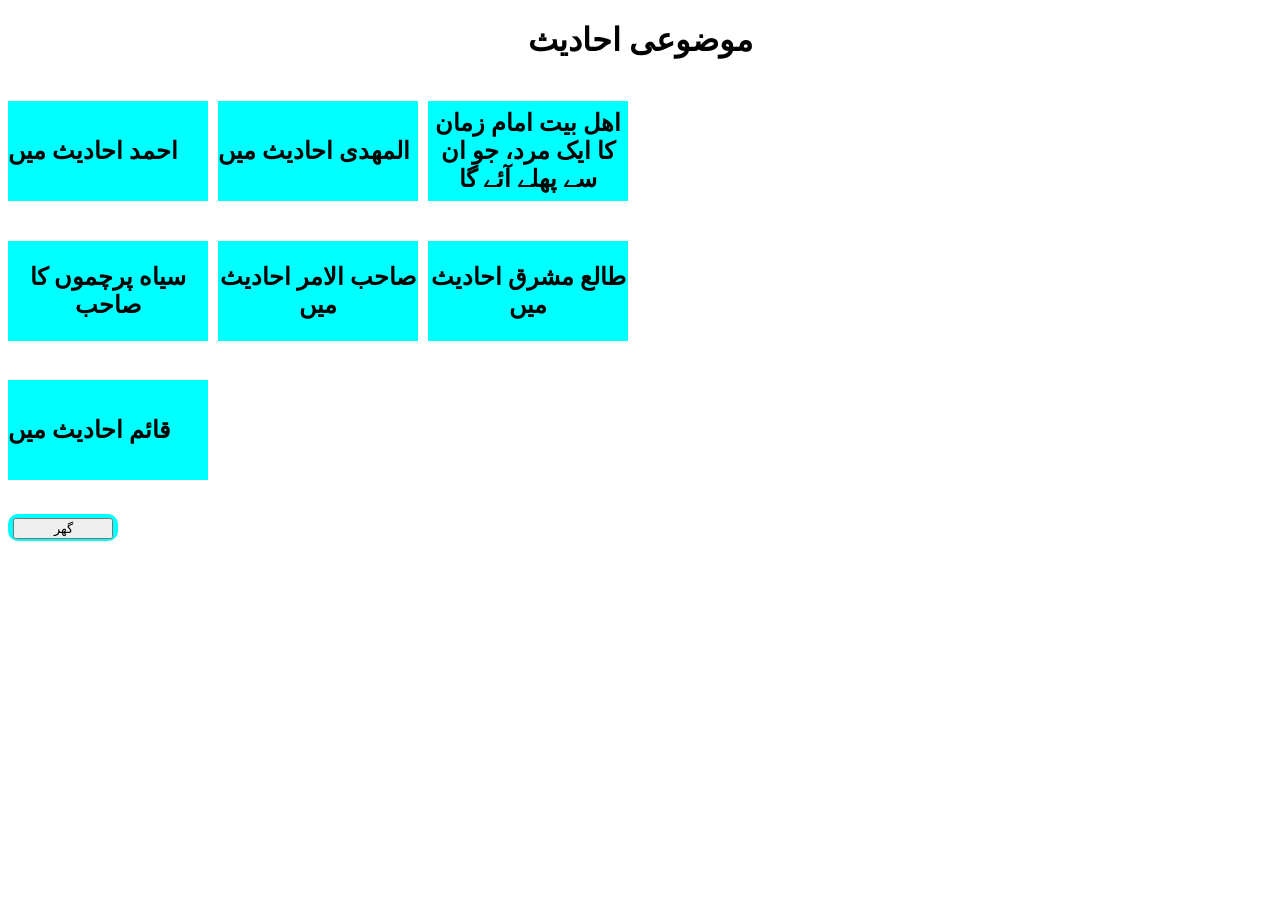
==== mozoeahadith.html @ a5e868b2 "sofrwear" ====
<!DOCTYPE html>
<html lang="en">
<head>
    <meta charset="UTF-8">
    <meta name="viewport" content="width=device-width, initial-scale=1.0">
    <title>Document</title>
    <link rel="stylesheet" href="./style.css">
</head>
<body>
    <h1>موضوعی احادیث</h1>
    <div class="mozie-ahadith">
<h2 class="mozoe">احمد احادیث میں</h2>
<h2>المهدی احادیث میں</h2>
<h2>اهل بیت امام زمان کا ایک مرد، جو ان سے پهلے آئے گا</h2>

</div>

<div  class="mozie-ahadith">
<h2>سیاه پرچموں کا صاحب</h2>
<h2>صاحب الامر احادیث میں</h2>
<h2>طالع مشرق احادیث میں</h2>

</div>

<h2>قائم احادیث میں</h2>

    

<br>
    <a  href="./index.html"><button class="link-home">گهر</button></a>
 




    
</body>
</html>
---- style.css ----
.links {

    display: flex;
    gap: 15px;
}

a {
    background-color: aqua;
    padding: 5px;
    border-radius: 10px;
    width: 200px;
    align-items: center;
    text-align: center;
}

h1 {
    text-align: center;
}

.link-adeleh {
    display: flex;
    gap: 15px;


}

.link-home {
    width: 100px;
}

h2 {
    width: 200px;
    height: 100px;
    background-color: aqua;
    display: flex;

    align-items: center;
    text-align: center;
}

.mozie-ahadith {
    display: flex;
    gap: 10px;

}

.khotbat {
    display: flex;
    gap: 10px;
}

.khotbat-p {
    background-color: aqua;
    display: flex;
    align-items: center;
    text-align: center;
    font-size: 20px;
    font-weight: bold;
}

.khotbat-lib {

    background-color: aqua;
    width: 200px;
    height: 50px;
    display: flex;
    align-items: center;
    text-align: center;
    font-size: 20px;
    font-weight: bold;

}

.libe-container{
display: flex;
gap: 15px;
align-items: center;


}
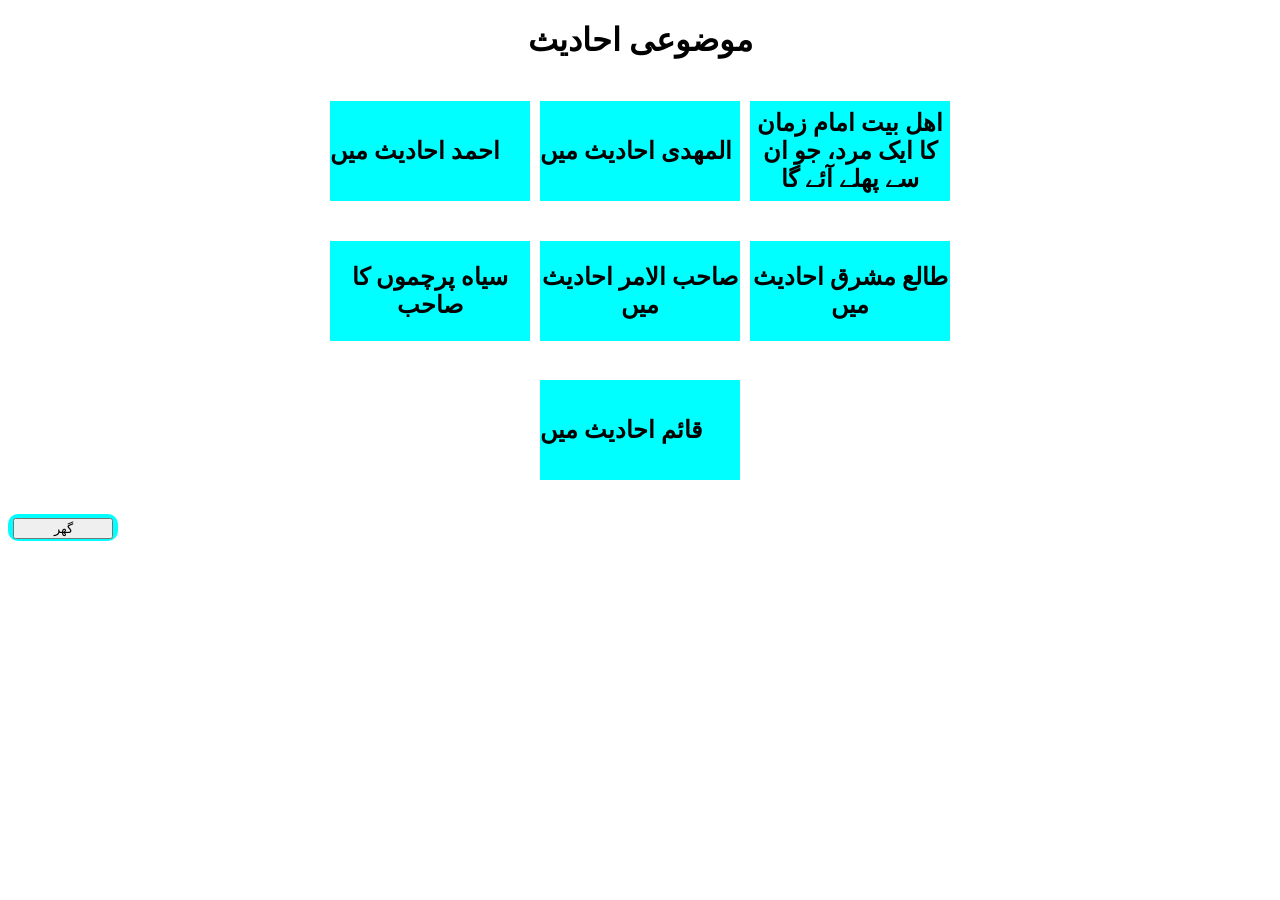
==== commit a48da677: "updat1" ====
--- a/mozoeahadith.html
+++ b/mozoeahadith.html
@@ -21,9 +21,10 @@
 <h2>طالع مشرق احادیث میں</h2>
 
 </div>
-
+<div class="mozie-ahadith">
+    
 <h2>قائم احادیث میں</h2>
-
+</div>
     
 
 <br>
--- a/style.css
+++ b/style.css
@@ -2,6 +2,9 @@
 
     display: flex;
     gap: 15px;
+    align-items: center;
+    text-align: center;
+    justify-content: center;
 }
 
 a {
@@ -20,7 +23,7 @@
 .link-adeleh {
     display: flex;
     gap: 15px;
-
+justify-content: center;
 
 }
 
@@ -41,12 +44,13 @@
 .mozie-ahadith {
     display: flex;
     gap: 10px;
-
+justify-content: center;
 }
 
 .khotbat {
     display: flex;
     gap: 10px;
+    justify-content: center;
 }
 
 .khotbat-p {
@@ -71,10 +75,10 @@
 
 }
 
-.libe-container{
-display: flex;
-gap: 15px;
-align-items: center;
-
+.libe-container {
+    display: flex;
+    gap: 15px;
+    align-items: center;
+ justify-content: center;
 
 }
